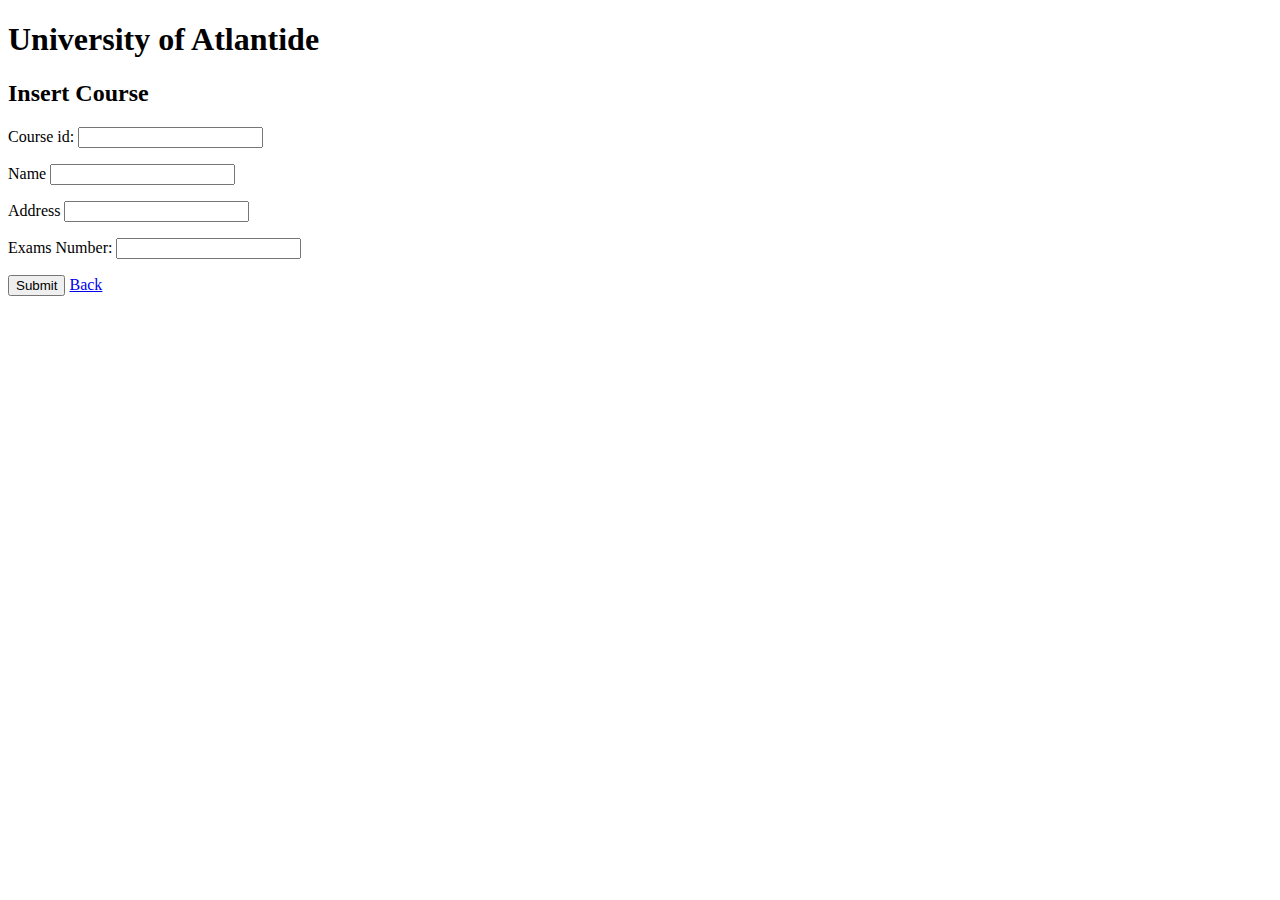
==== src/main/resources/templates/insertCourse.html @ 76ec504d "progetto" ====
<!DOCTYPE html>
<html lang="en">

<head>
	<meta charset="UTF-8">
	<meta http-equiv="X-UA-Compatible" content="IE=edge">
	<meta name="viewport" content="width=device-width, initial-scale=1.0">
	<title>Document</title>
	<link rel="stylesheet" th:href="@{/css/layout.css}" />
</head>

<body>
	<header class="header">
		<h1>University of Atlantide</h1>
	</header>
	<h2>Insert Course</h2>
	<form action="#" th:action="@{/courses/insertCourseFromForm}" th:object="${course}" method="post">

		<p>
			Course id: <input type="text" th:field="*{courseId}" />
			<span th:if="${#fields.hasErrors('courseId')}" th:errors="*{courseId}"></span>
		</p>

		<p>
			Name <input type="text" th:field="*{name}" />
			<span th:if="${#fields.hasErrors('name')}" th:errors="*{name}"></span>
		</p>

		<p>
			Address <input type="text" th:field="*{address}" />
			<span th:if="${#fields.hasErrors('address')}" th:errors="*{address}"></span>
		</p>

		<p>
			Exams Number: <input type="number" th:field="*{examsNumber}" />
			<span th:if="${#fields.hasErrors('examsNumber')}" th:errors="*{examsNumber}"></span>
		</p>

		<p>
			<input type="submit" value="Submit" />
			<a href="/courses/showCourses">Back</a>
		</p>
</body>

</html>
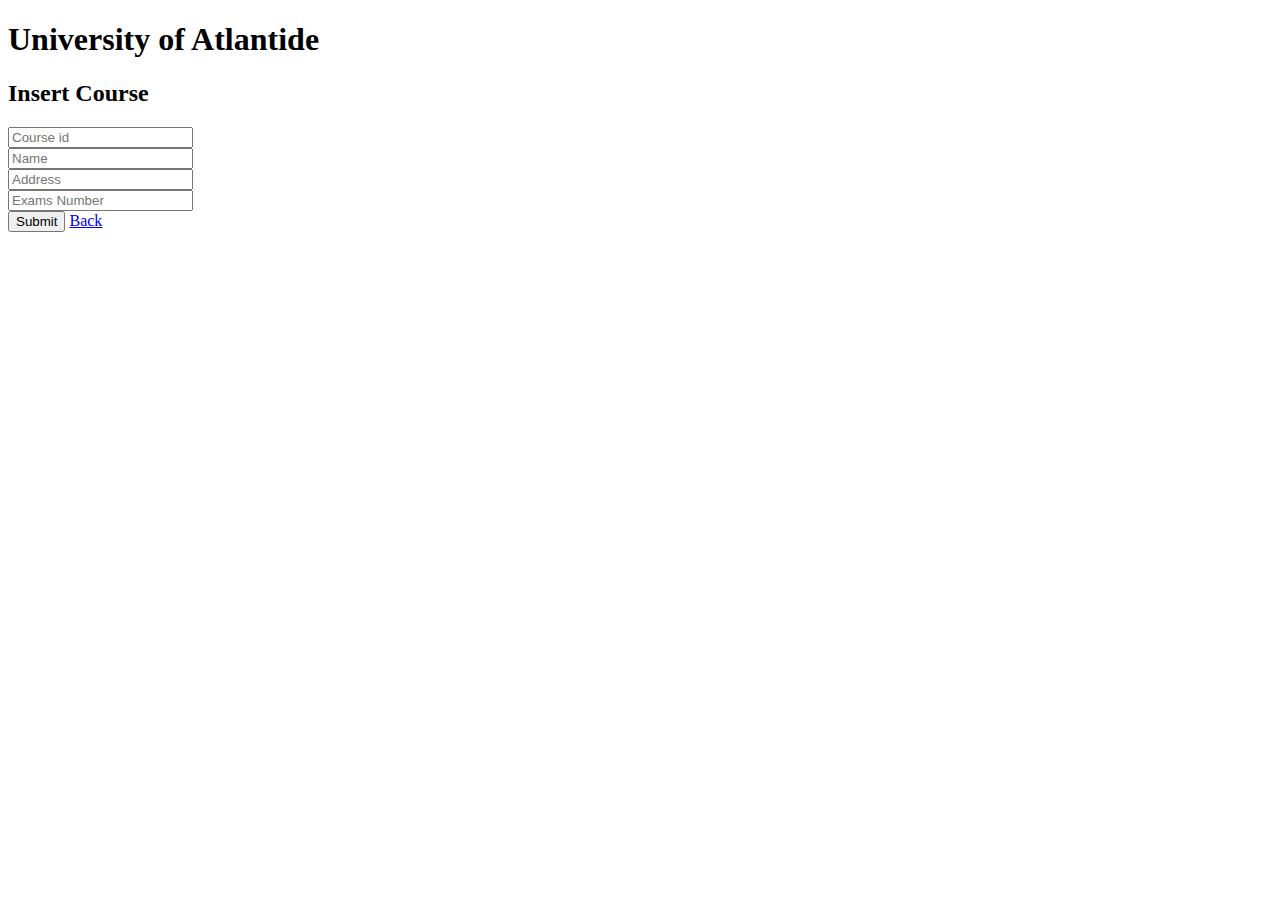
==== commit f1f721e1: "fix e commenti" ====
--- a/src/main/resources/templates/insertCourse.html
+++ b/src/main/resources/templates/insertCourse.html
@@ -2,44 +2,56 @@
 <html lang="en">
 
 <head>
-	<meta charset="UTF-8">
-	<meta http-equiv="X-UA-Compatible" content="IE=edge">
-	<meta name="viewport" content="width=device-width, initial-scale=1.0">
-	<title>Document</title>
-	<link rel="stylesheet" th:href="@{/css/layout.css}" />
+<meta charset="UTF-8">
+<meta http-equiv="X-UA-Compatible" content="IE=edge">
+<meta name="viewport" content="width=device-width, initial-scale=1.0">
+<title>Document</title>
+<link
+	href="https://cdn.jsdelivr.net/npm/bootstrap@5.2.0/dist/css/bootstrap.min.css"
+	rel="stylesheet"
+	integrity="sha384-gH2yIJqKdNHPEq0n4Mqa/HGKIhSkIHeL5AyhkYV8i59U5AR6csBvApHHNl/vI1Bx"
+	crossorigin="anonymous">
+<link rel="stylesheet" th:href="@{/css/layout.css}" />
 </head>
 
 <body>
-	<header class="header">
+	<div class="container mt-5 p-5 text-center">
 		<h1>University of Atlantide</h1>
-	</header>
-	<h2>Insert Course</h2>
-	<form action="#" th:action="@{/courses/insertCourseFromForm}" th:object="${course}" method="post">
+		<h2>Insert Course</h2>
+		<form action="#" th:action="@{/courses/insertCourseFromForm}"
+			th:object="${course}" method="post">
 
-		<p>
-			Course id: <input type="text" th:field="*{courseId}" />
-			<span th:if="${#fields.hasErrors('courseId')}" th:errors="*{courseId}"></span>
-		</p>
+			<div>
+				<input class="form-control mb-2" placeholder="Course id" type="text"
+					th:field="*{courseId}" /> <span
+					th:if="${#fields.hasErrors('courseId')}" th:errors="*{courseId}"></span>
+			</div>
 
-		<p>
-			Name <input type="text" th:field="*{name}" />
-			<span th:if="${#fields.hasErrors('name')}" th:errors="*{name}"></span>
-		</p>
+			<div>
+				<input class="form-control mb-2" placeholder="Name" type="text"
+					th:field="*{name}" /> <span th:if="${#fields.hasErrors('name')}"
+					th:errors="*{name}"></span>
+			</div>
 
-		<p>
-			Address <input type="text" th:field="*{address}" />
-			<span th:if="${#fields.hasErrors('address')}" th:errors="*{address}"></span>
-		</p>
+			<div>
+				<input class="form-control mb-2" placeholder="Address" type="text"
+					th:field="*{address}" /> <span
+					th:if="${#fields.hasErrors('address')}" th:errors="*{address}"></span>
+			</div>
 
-		<p>
-			Exams Number: <input type="number" th:field="*{examsNumber}" />
-			<span th:if="${#fields.hasErrors('examsNumber')}" th:errors="*{examsNumber}"></span>
-		</p>
+			<div>
+				<input class="form-control mb-2" placeholder="Exams Number"
+					type="number" th:field="*{examsNumber}" /> <span
+					th:if="${#fields.hasErrors('examsNumber')}"
+					th:errors="*{examsNumber}"></span>
+			</div>
 
-		<p>
-			<input type="submit" value="Submit" />
-			<a href="/courses/showCourses">Back</a>
-		</p>
+			<div>
+				<input class="mx-4 btn btn-success" type="submit" value="Submit" />
+				<a class="mx-4 btn btn-warning" href="/">Back</a>
+			</div>
+		</form>
+	</div>
 </body>
 
 </html>